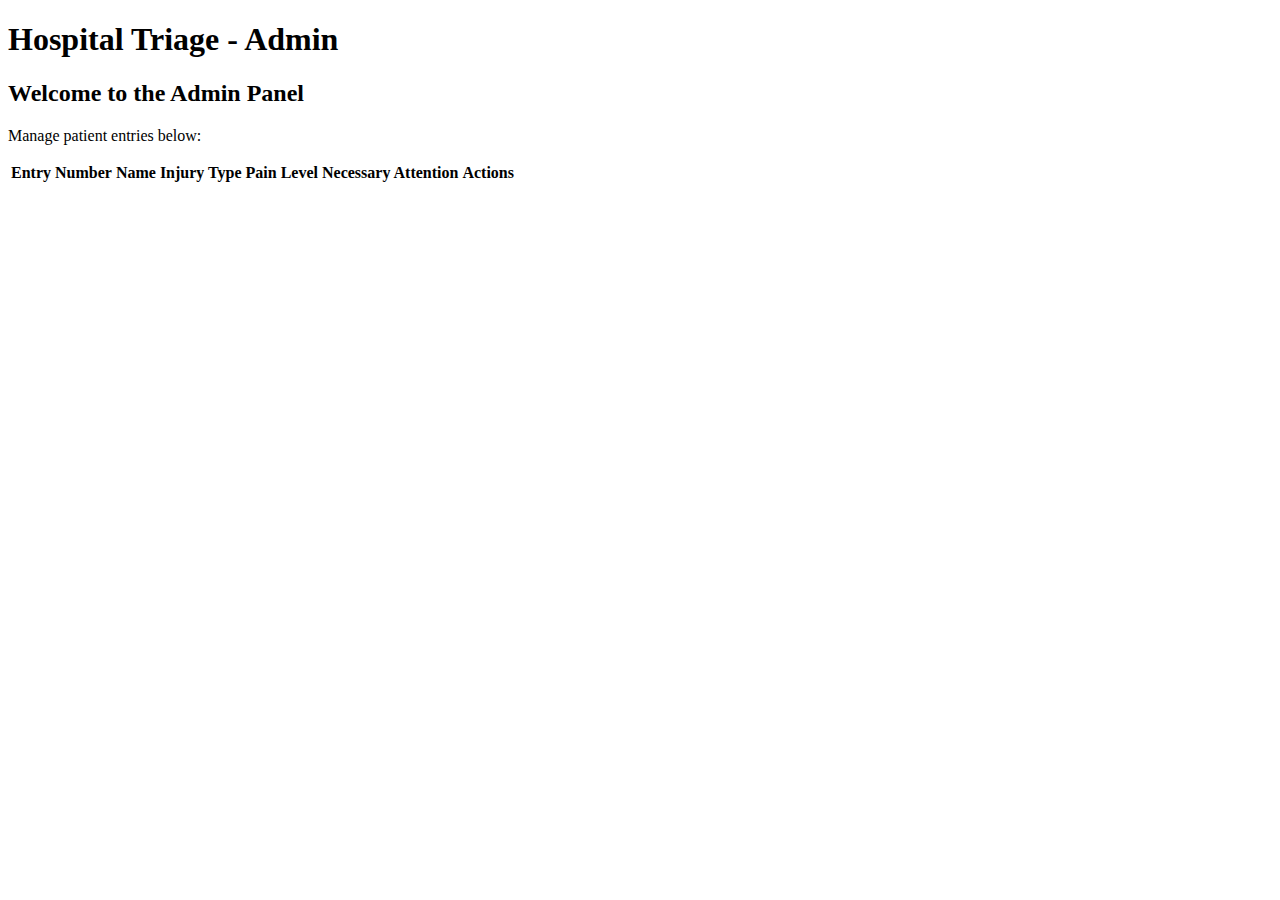
==== hospital-triage-app/Public/admin.html @ cb0b4f93 "Add files via upload" ====
<!DOCTYPE html>
<html lang="en">
<head>
  <meta charset="UTF-8">
  <meta name="viewport" content="width=device-width, initial-scale=1.0">
  <title>Hospital Triage App - Admin</title>
  <link rel="stylesheet" href="css/admin.css">
</head>
<body>
  <header>
    <h1>Hospital Triage - Admin</h1>
  </header>
  <main>
    <div class="admin-container">
      <h2>Welcome to the Admin Panel</h2>
      <p>Manage patient entries below:</p>
      
      <!-- Table for displaying patient data -->
      <table>
        <thead>
          <tr>
            <th>Entry Number</th>
            <th>Name</th>
            <th>Injury Type</th>
            <th>Pain Level</th>
            <th>Necessary Attention</th>
            <th>Actions</th>
          </tr>
        </thead>
        <tbody>
         
        </tbody>
      </table>
    </div>
  </main>
</body>
</html>
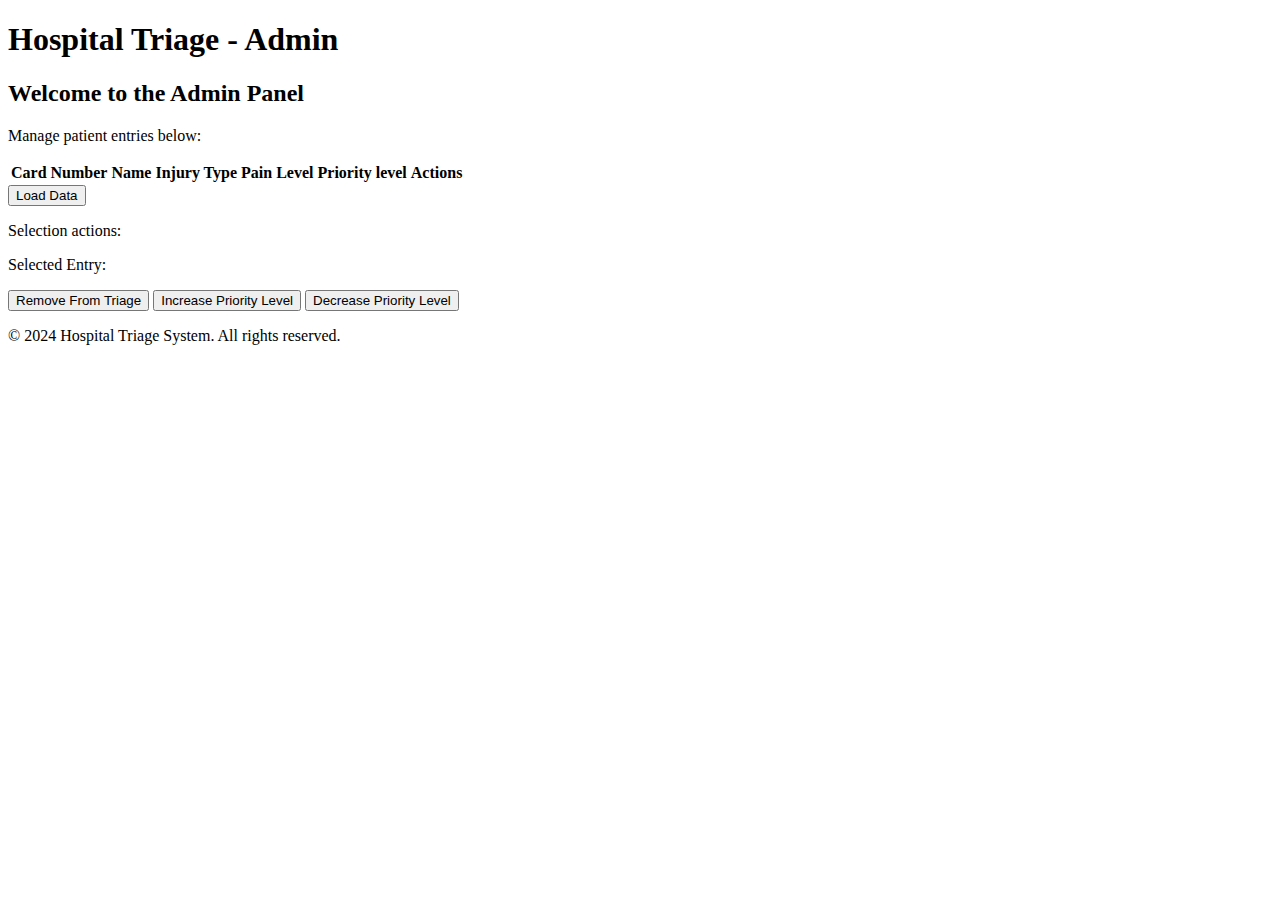
==== commit d3e8383b: "Update admin.html" ====
--- a/hospital-triage-app/Public/admin.html
+++ b/hospital-triage-app/Public/admin.html
@@ -4,7 +4,7 @@
   <meta charset="UTF-8">
   <meta name="viewport" content="width=device-width, initial-scale=1.0">
   <title>Hospital Triage App - Admin</title>
-  <link rel="stylesheet" href="css/admin.css">
+  <link rel="stylesheet" href="admin.css">
 </head>
 <body>
   <header>
@@ -19,11 +19,11 @@
       <table>
         <thead>
           <tr>
-            <th>Entry Number</th>
+            <th>Card Number</th>
             <th>Name</th>
             <th>Injury Type</th>
             <th>Pain Level</th>
-            <th>Necessary Attention</th>
+            <th>Priority level</th>
             <th>Actions</th>
           </tr>
         </thead>
@@ -31,7 +31,17 @@
          
         </tbody>
       </table>
+      <button id="loadData" class="button">Load Data</button>
+      <p>Selection actions:</p>
+      <p id="selectedEntryDisplay">Selected Entry:</p>
+      <button id="removeData" class="button">Remove From Triage</button>
+      <button id="increaseLevel" class="button">Increase Priority Level </button>
+      <button id="decreaseLevel" class="button">Decrease Priority Level</button>
     </div>
   </main>
+  <footer>
+    <p>&copy; 2024 Hospital Triage System. All rights reserved.</p>
+  </footer>
+  <script src="script.js"></script>
 </body>
 </html>
